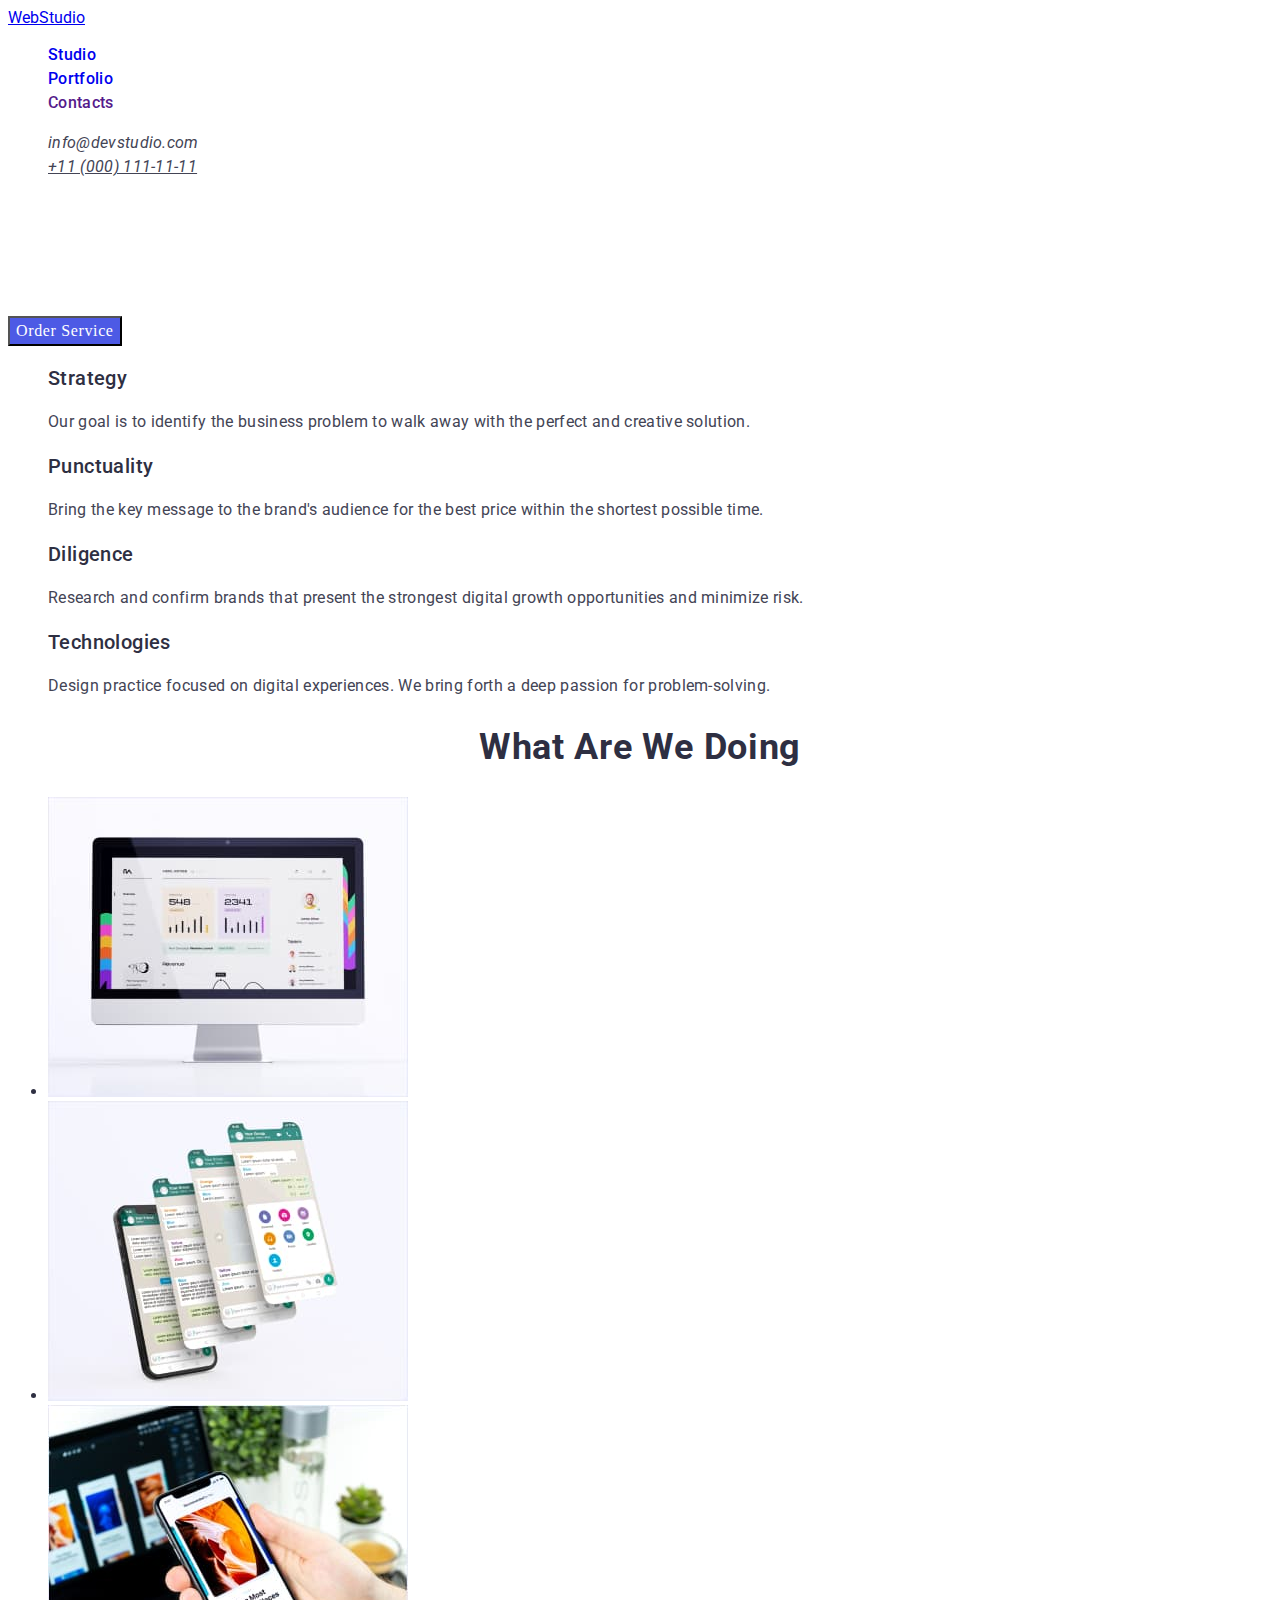
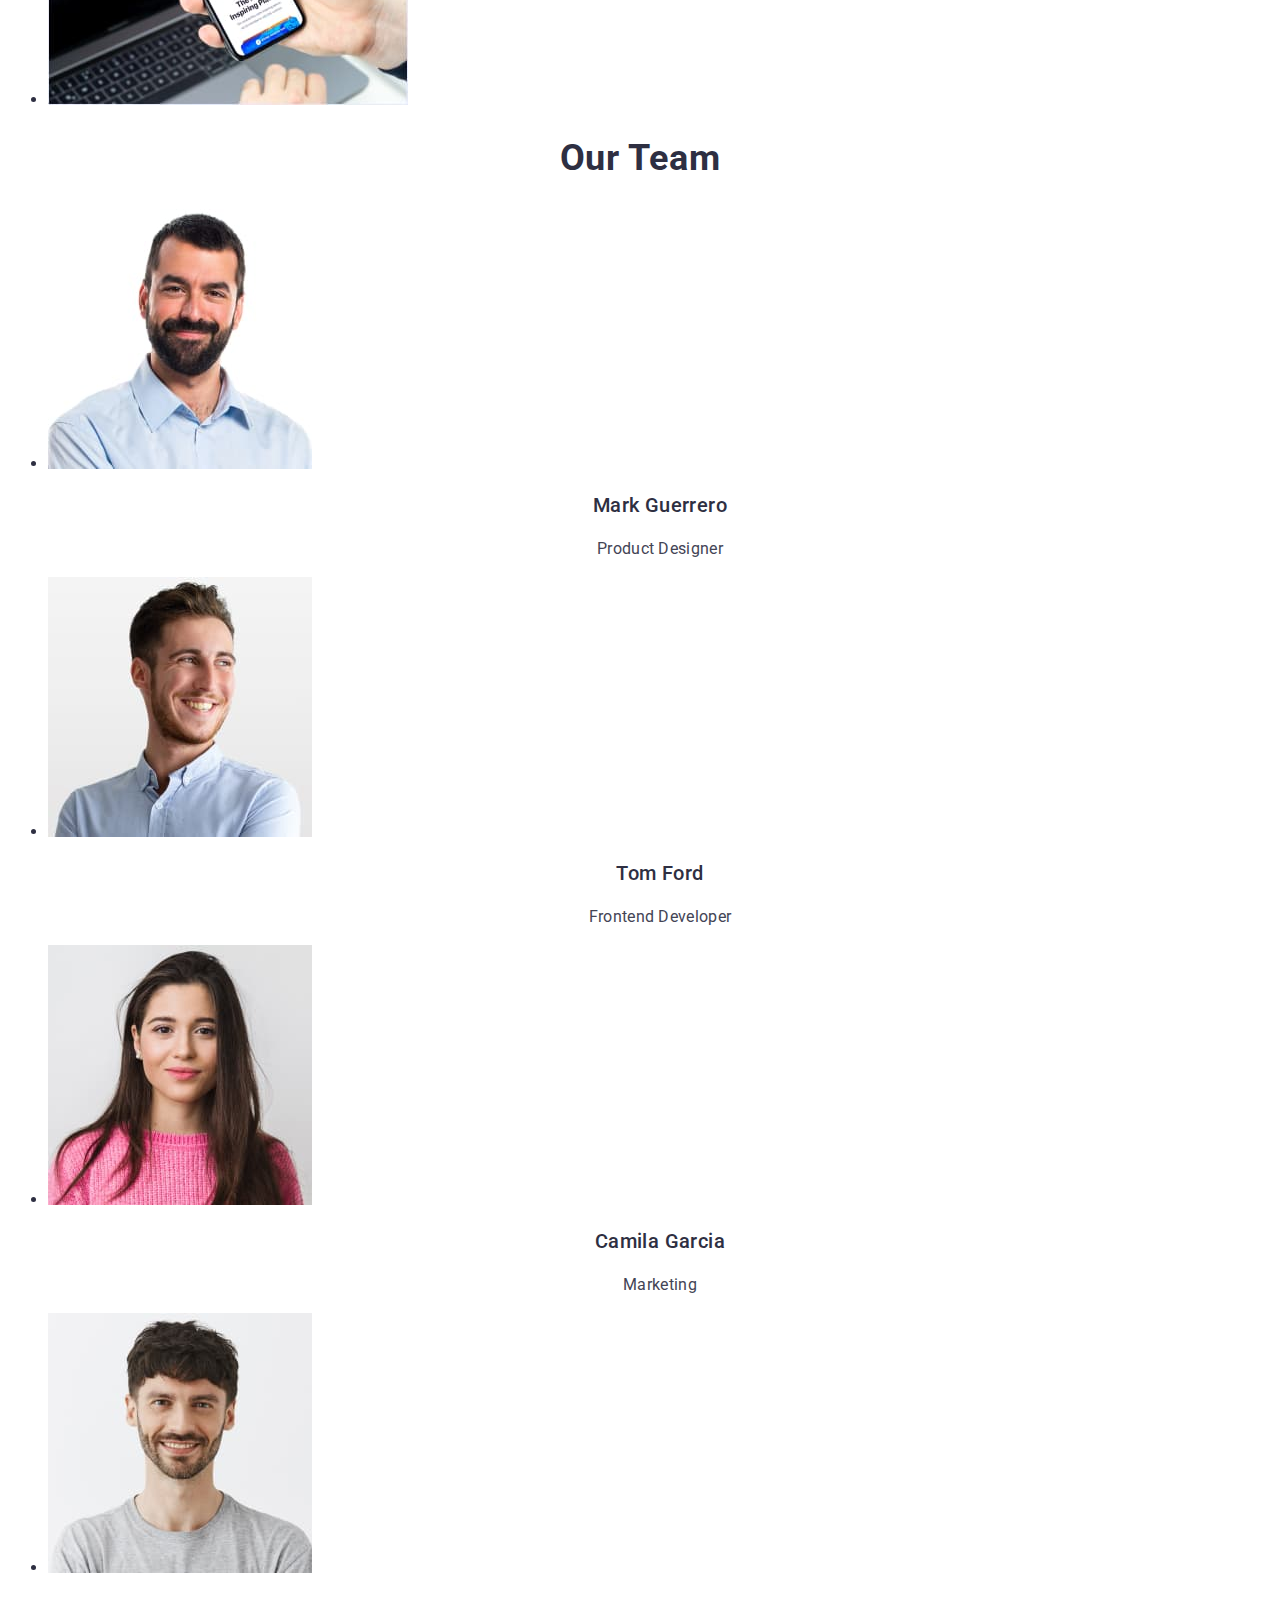
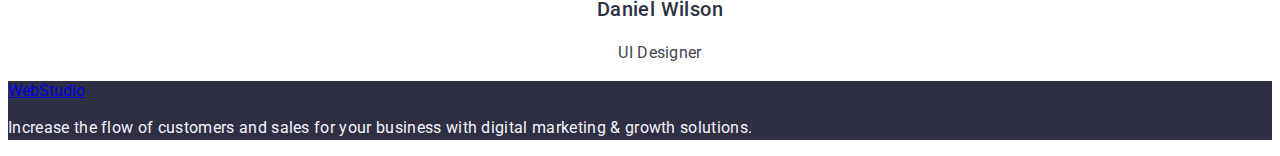
==== index.html @ 5fe446ce "finish homework2" ====
<!DOCTYPE html>
<html lang="en">
  <head>
    <meta charset="UTF-8" />
    <meta http-equiv="X-UA-Compatible" content="IE=edge" />
    <meta name="viewport" content="width=device-width, initial-scale=1.0" />
    <title>webstudio</title>
    <link rel="preconnect" href="https://fonts.googleapis.com" />
    <link rel="preconnect" href="https://fonts.gstatic.com" crossorigin />
    <link
      href="https://fonts.googleapis.com/css2?family=Raleway:wght@800&family=Roboto:wght@400;500;700&display=swap"
      rel="stylesheet"
    />
    <link rel="stylesheet" href="./CSS/styles.css" />
  </head>
  <body>
    <header class="header">
      <nav>
        <a class="logo-main" href="./index.html">WebStudio</a>
        <ul class="list">
          <li>
            <a class="navigation-link link" href="./index.html">Studio</a>
          </li>
          <li>
            <a class="navigation-link link" href="./portfolio.html"
              >Portfolio</a
            >
          </li>
          <li><a class="navigation-link link" href="">Contacts</a></li>
        </ul>
      </nav>
      <address>
        <ul class="list">
          <li>
            <a class="mail-link link" href="mailto:info@devstudio.com"
              >info@devstudio.com</a
            >
          </li>
          <li>
            <a class="phone" href="tel:+110001111111">+11 (000) 111-11-11</a>
          </li>
        </ul>
      </address>
    </header>

    <main>
      <section>
        <h1 class="hero-heading">Effective Solutions for Your Business</h1>
        <button type="button" class="hero-btn">Order Service</button>
      </section>
      <section>
        <h2 hidden>advantage</h2>
        <ul class="list">
          <li>
            <h3 class="advantages-heading">Strategy</h3>
            <p class="advantages-text">
              Our goal is to identify the business problem to walk away with the
              perfect and creative solution.
            </p>
          </li>
          <li>
            <h3 class="advantages-heading">Punctuality</h3>
            <p class="advantages-text">
              Bring the key message to the brand's audience for the best price
              within the shortest possible time.
            </p>
          </li>
          <li>
            <h3 class="advantages-heading">Diligence</h3>
            <p class="advantages-text">
              Research and confirm brands that present the strongest digital
              growth opportunities and minimize risk.
            </p>
          </li>
          <li>
            <h3 class="advantages-heading">Technologies</h3>
            <p class="advantages-text">
              Design practice focused on digital experiences. We bring forth a
              deep passion for problem-solving.
            </p>
          </li>
        </ul>
      </section>
      <section>
        <h2 class="product-heading">What are we doing</h2>
        <ul>
          <li>
            <img src="./images/img1.jpg" alt="website account" width="360" />
          </li>
          <li>
            <img src="./images/img2.jpg" alt="chat in telegram" width="360" />
          </li>
          <li><img src="./images/img3.jpg" alt="mobile app" width="360" /></li>
        </ul>
      </section>
      <section>
        <h2 class="specialist-heading">Our Team</h2>
        <ul>
          <li>
            <img src="./images/foto1.jpg" alt="Studio employee" width="264" />
            <h3 class="specialist-subheading">Mark Guerrero</h3>
            <p class="specialist-text">Product Designer</p>
          </li>
          <li>
            <img src="./images/foto2.jpg" alt="Studio employee" width="264" />
            <h3 class="specialist-subheading">Tom Ford</h3>
            <p class="specialist-text">Frontend Developer</p>
          </li>
          <li>
            <img src="./images/foto3.jpg" alt="Studio employee" width="264" />
            <h3 class="specialist-subheading">Camila Garcia</h3>
            <p class="specialist-text">Marketing</p>
          </li>
          <li>
            <img src="./images/foto4.jpg" alt="Studio employee" width="264" />
            <h3 class="specialist-subheading">Daniel Wilson</h3>
            <p class="specialist-text">UI Designer</p>
          </li>
        </ul>
      </section>
    </main>
    <footer class="footer">
      <a href="./index.html">WebStudio</a>
      <p class="footer-text">
        Increase the flow of customers and sales for your business with digital
        marketing & growth solutions.
      </p>
    </footer>
  </body>
</html>
---- CSS/styles.css ----
:root{
    --text-color: #434455
}
body {
    font-family: "roboto", sans-serif;
    color: #2E2F42;
}

.list{
    list-style: none;
}

.link{
    text-decoration: none;
}

.navigation-link{
    font-weight: 500;
    font-size: 16px;
    line-height: 1.5;
    letter-spacing: 0.02em;
}

.navigation-link:focus, .navigation-link:hover{
    color: #404BBF;
}

.mail-link{
    font-weight: 400;
    font-size: 16px;
    line-height: 1.5;
    letter-spacing: 0.02em;
    color: var(--text-color);
}

.mail-link:hover, .mail-link:focus{
    color: #404BBF;
}

.phone{
    font-weight: 400;
    font-size: 16px;
    line-height: 1.5;
    letter-spacing: 0.02em;    
    color: var(--text-color);
}

.hero-heading{
    font-size: 56px;
    line-height: 1.1;
    text-align: center;
    letter-spacing: 0.02em;
    color: #FFFFFF;
}

.hero-btn{
    font-family: inheret;
    font-weight: 500;
    font-size: 16px;
    line-height: 1.5;
    display: flex;
    align-items: center;
    letter-spacing: 0.04em;
    color: #FFFFFF;
    background: #4D5AE5;
    cursor: pointer;
}

.hero-btn:hover{
    background: #404BBF;
}

.advantages-heading{
    font-weight: 500;
    font-size: 20px;
    line-height: 1.2;
    letter-spacing: 0.02em;
}

.advantages-text{
    font-size: 16px;
    line-height: 1.5;
    letter-spacing: 0.02em;    
    color: var(--text-color);
}

.product-heading{ 
    font-size: 36px;
    line-height: 1.11;
    text-align: center;
    letter-spacing: 0.02em;
    text-transform: capitalize;
}

.specialist-heading{
    font-size: 36px;
    line-height: 1.11;
    text-align: center;
    letter-spacing: 0.02em;
    text-transform: capitalize;
    }

.specialist-subheading{
    font-weight: 500;
    font-size: 20px;
    line-height: 1.2;
    text-align: center;
    letter-spacing: 0.02em;
    }

.specialist-text{
    font-size: 16px;
    line-height: 1.5;
    text-align: center;
    letter-spacing: 0.02em;
    color: var(--text-color);
    }

.footer{
    background: #2E2F42;
}

.footer-text{
    font-size: 16px;
    line-height: 1.5;
    letter-spacing: 0.02em;
    color: #F4F4FD
} 

.list-btn{
    font-weight: 500;
    font-size: 16px;
    line-height: 1.5;    
    display: flex;
    align-items: center;
    text-align: center;
    letter-spacing: 0.04em;    
    color: #4D5AE5;
    cursor: pointer;
}

.list-btn:hover{
    background: #404BBF;
    color: #FFFFFF;
}

.gallery-heading{
    font-weight: 500;
    font-size: 20px;
    line-height: 1.2;
    letter-spacing: 0.02em;
}

.gallery-text{
    font-size: 16px;
    line-height: 24px;
    letter-spacing: 0.02em;
    color: var(--text-color);
}
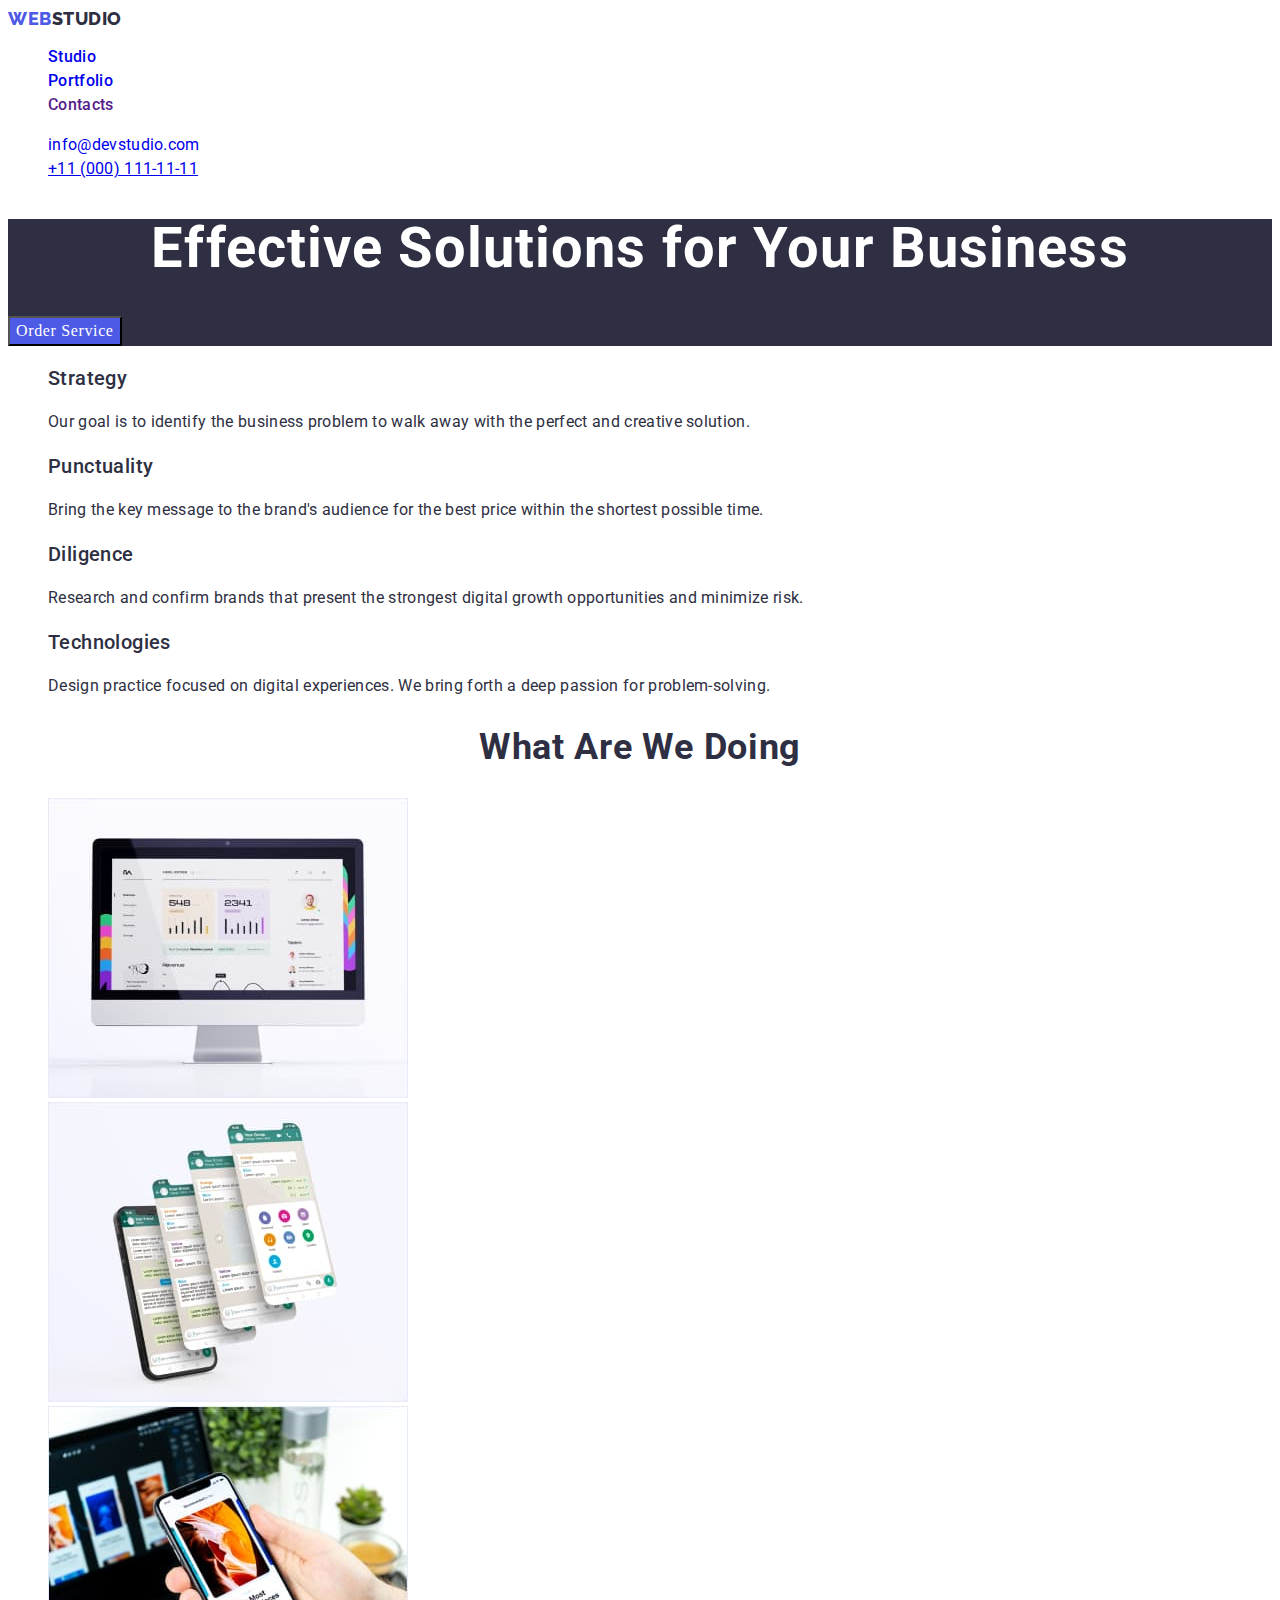
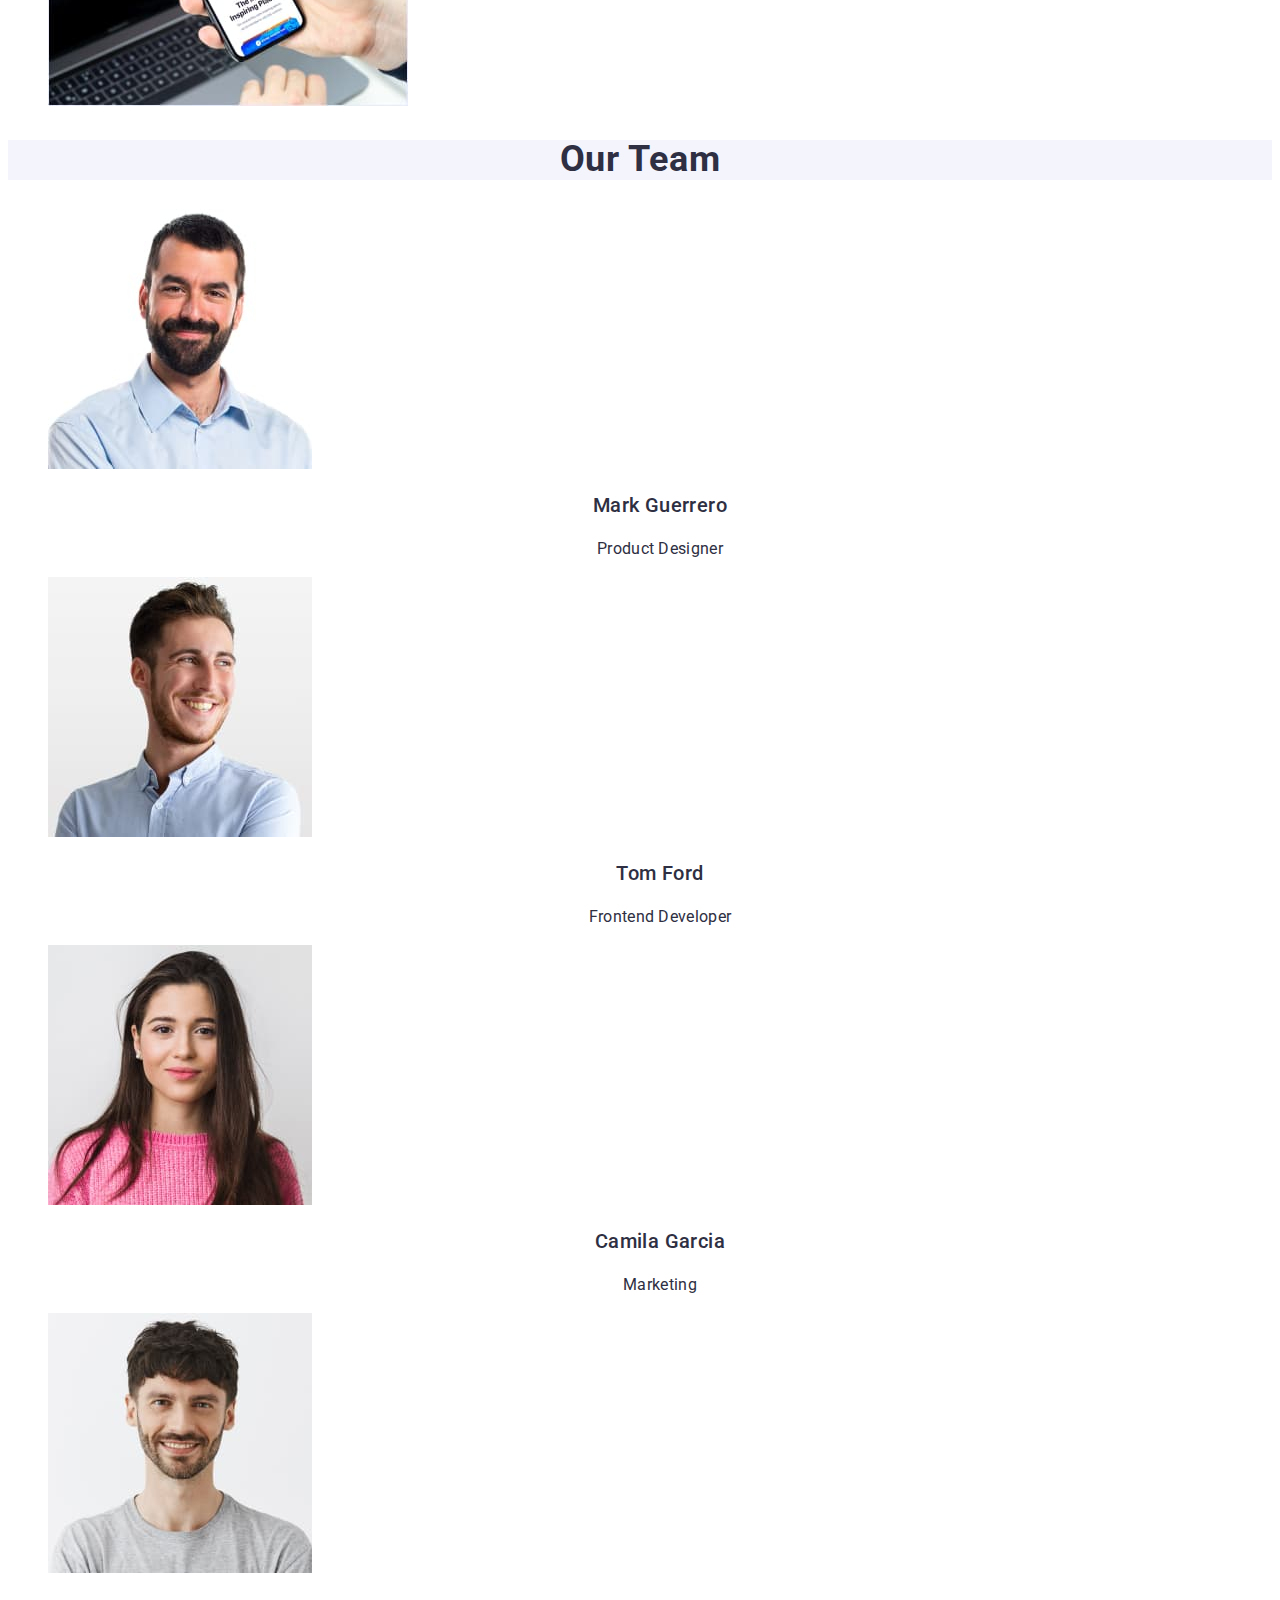
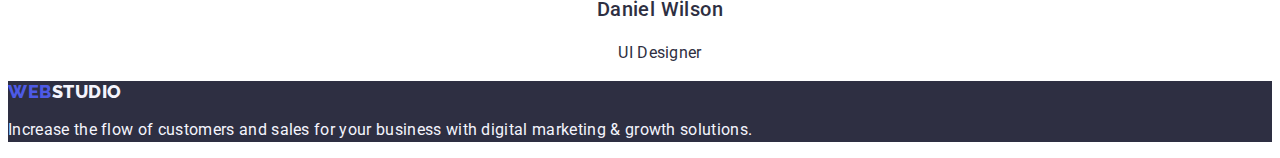
==== commit 4247fd03: "Correct homework2" ====
--- a/index.html
+++ b/index.html
@@ -16,20 +16,18 @@
   <body>
     <header class="header">
       <nav>
-        <a class="logo-main" href="./index.html">WebStudio</a>
+        <a class="logo-left link" href="./index.html">Web<span class="logo-right">Studio</span></a>
         <ul class="list">
           <li>
             <a class="navigation-link link" href="./index.html">Studio</a>
           </li>
           <li>
-            <a class="navigation-link link" href="./portfolio.html"
-              >Portfolio</a
-            >
+            <a class="navigation-link link" href="./portfolio.html">Portfolio</a>
           </li>
           <li><a class="navigation-link link" href="">Contacts</a></li>
         </ul>
       </nav>
-      <address>
+      <address class="mail">
         <ul class="list">
           <li>
             <a class="mail-link link" href="mailto:info@devstudio.com"
@@ -44,12 +42,12 @@
     </header>
 
     <main>
-      <section>
+      <section class="hero">
         <h1 class="hero-heading">Effective Solutions for Your Business</h1>
         <button type="button" class="hero-btn">Order Service</button>
       </section>
       <section>
-        <h2 hidden>advantage</h2>
+        <h2 hidden class="advantages-title">advantage</h2>
         <ul class="list">
           <li>
             <h3 class="advantages-heading">Strategy</h3>
@@ -83,7 +81,7 @@
       </section>
       <section>
         <h2 class="product-heading">What are we doing</h2>
-        <ul>
+        <ul class="list">
           <li>
             <img src="./images/img1.jpg" alt="website account" width="360" />
           </li>
@@ -93,25 +91,25 @@
           <li><img src="./images/img3.jpg" alt="mobile app" width="360" /></li>
         </ul>
       </section>
-      <section>
+      <section class="specialist-title">
         <h2 class="specialist-heading">Our Team</h2>
-        <ul>
-          <li>
+        <ul class="list">
+          <li class="specialist-list">
             <img src="./images/foto1.jpg" alt="Studio employee" width="264" />
             <h3 class="specialist-subheading">Mark Guerrero</h3>
             <p class="specialist-text">Product Designer</p>
           </li>
-          <li>
+          <li class="specialist-list">
             <img src="./images/foto2.jpg" alt="Studio employee" width="264" />
             <h3 class="specialist-subheading">Tom Ford</h3>
             <p class="specialist-text">Frontend Developer</p>
           </li>
-          <li>
+          <li class="specialist-list">
             <img src="./images/foto3.jpg" alt="Studio employee" width="264" />
             <h3 class="specialist-subheading">Camila Garcia</h3>
             <p class="specialist-text">Marketing</p>
           </li>
-          <li>
+          <li class="specialist-list">
             <img src="./images/foto4.jpg" alt="Studio employee" width="264" />
             <h3 class="specialist-subheading">Daniel Wilson</h3>
             <p class="specialist-text">UI Designer</p>
@@ -120,7 +118,7 @@
       </section>
     </main>
     <footer class="footer">
-      <a href="./index.html">WebStudio</a>
+      <a class="logo-left link" href="./index.html">Web<span class="logo-right-footer">Studio</span></a>
       <p class="footer-text">
         Increase the flow of customers and sales for your business with digital
         marketing & growth solutions.
--- a/CSS/styles.css
+++ b/CSS/styles.css
@@ -1,9 +1,14 @@
+
+body {
+    font-family: "Roboto", sans-serif;
+    color: #434455;
+    background-color: #FFFFFF;
+}
+
 :root{
-    --text-color: #434455
-}
-body {
-    font-family: "roboto", sans-serif;
-    color: #2E2F42;
+    --text-color: #2E2F42;
+    --second-text-color: #4D5AE5;
+    --background-color: #2E2F42;
 }
 
 .list{
@@ -14,6 +19,29 @@
     text-decoration: none;
 }
 
+.logo-left{
+font-family: 'Raleway', sans-serif;
+font-weight: 800;
+font-size: 18px;
+line-height: 1.17;
+display: flex;
+align-items: center;
+letter-spacing: 0.03em;
+text-transform: uppercase;
+color: var(--second-text-color);
+}
+
+.logo-right{
+font-family: 'Raleway', sans-serif;
+font-weight: 800;
+font-size: 18px;
+line-height: 1.17;
+display: flex;
+align-items: center;
+letter-spacing: 0.03em;
+text-transform: uppercase;
+color: #2E2F42;
+}
 .navigation-link{
     font-weight: 500;
     font-size: 16px;
@@ -25,12 +53,14 @@
     color: #404BBF;
 }
 
+.mail{
+    font-style: normal;
+}
 .mail-link{
     font-weight: 400;
     font-size: 16px;
     line-height: 1.5;
     letter-spacing: 0.02em;
-    color: var(--text-color);
 }
 
 .mail-link:hover, .mail-link:focus{
@@ -42,12 +72,13 @@
     font-size: 16px;
     line-height: 1.5;
     letter-spacing: 0.02em;    
-    color: var(--text-color);
-}
-
+}
+ .hero{
+    background-color: var(--background-color);
+ }
 .hero-heading{
     font-size: 56px;
-    line-height: 1.1;
+    line-height: 1.07;
     text-align: center;
     letter-spacing: 0.02em;
     color: #FFFFFF;
@@ -62,26 +93,30 @@
     align-items: center;
     letter-spacing: 0.04em;
     color: #FFFFFF;
-    background: #4D5AE5;
+    background: var(--second-text-color);
     cursor: pointer;
 }
 
-.hero-btn:hover{
+.hero-btn:hover, .hero-btn:focus{
     background: #404BBF;
 }
 
+.advantages-title{
+
+}
 .advantages-heading{
     font-weight: 500;
     font-size: 20px;
     line-height: 1.2;
     letter-spacing: 0.02em;
+    color: var(--text-color);
 }
 
 .advantages-text{
     font-size: 16px;
     line-height: 1.5;
-    letter-spacing: 0.02em;    
-    color: var(--text-color);
+    letter-spacing: 0.02em;
+    color: var(--text-color);    
 }
 
 .product-heading{ 
@@ -90,15 +125,24 @@
     text-align: center;
     letter-spacing: 0.02em;
     text-transform: capitalize;
-}
-
+    color: var(--text-color);
+}
+
+.specialist-heading{
+    background-color: #F4F4FD;
+}
 .specialist-heading{
     font-size: 36px;
     line-height: 1.11;
     text-align: center;
     letter-spacing: 0.02em;
     text-transform: capitalize;
+    color: var(--text-color);
     }
+
+.specialist-list{
+    background-color: #FFFFFF;
+}
 
 .specialist-subheading{
     font-weight: 500;
@@ -106,6 +150,7 @@
     line-height: 1.2;
     text-align: center;
     letter-spacing: 0.02em;
+    color: var(--text-color);
     }
 
 .specialist-text{
@@ -117,7 +162,7 @@
     }
 
 .footer{
-    background: #2E2F42;
+   background-color: var(--background-color);
 }
 
 .footer-text{
@@ -135,7 +180,7 @@
     align-items: center;
     text-align: center;
     letter-spacing: 0.04em;    
-    color: #4D5AE5;
+    color: var(--second-text-color);
     cursor: pointer;
 }
 
@@ -149,15 +194,25 @@
     font-size: 20px;
     line-height: 1.2;
     letter-spacing: 0.02em;
+    color: var(--text-color);
 }
 
 .gallery-text{
     font-size: 16px;
     line-height: 24px;
     letter-spacing: 0.02em;
-    color: var(--text-color);
-}
-
+}
+
+.logo-right-footer{
+    font-family: 'Raleway', sans-serif;
+    font-weight: 800;
+    font-size: 18px;
+    line-height: 1.17;
+    display: flex;
+    align-items: center;
+    letter-spacing: 0.03em;    
+    color: #F4F4FD;
+}
 
     
      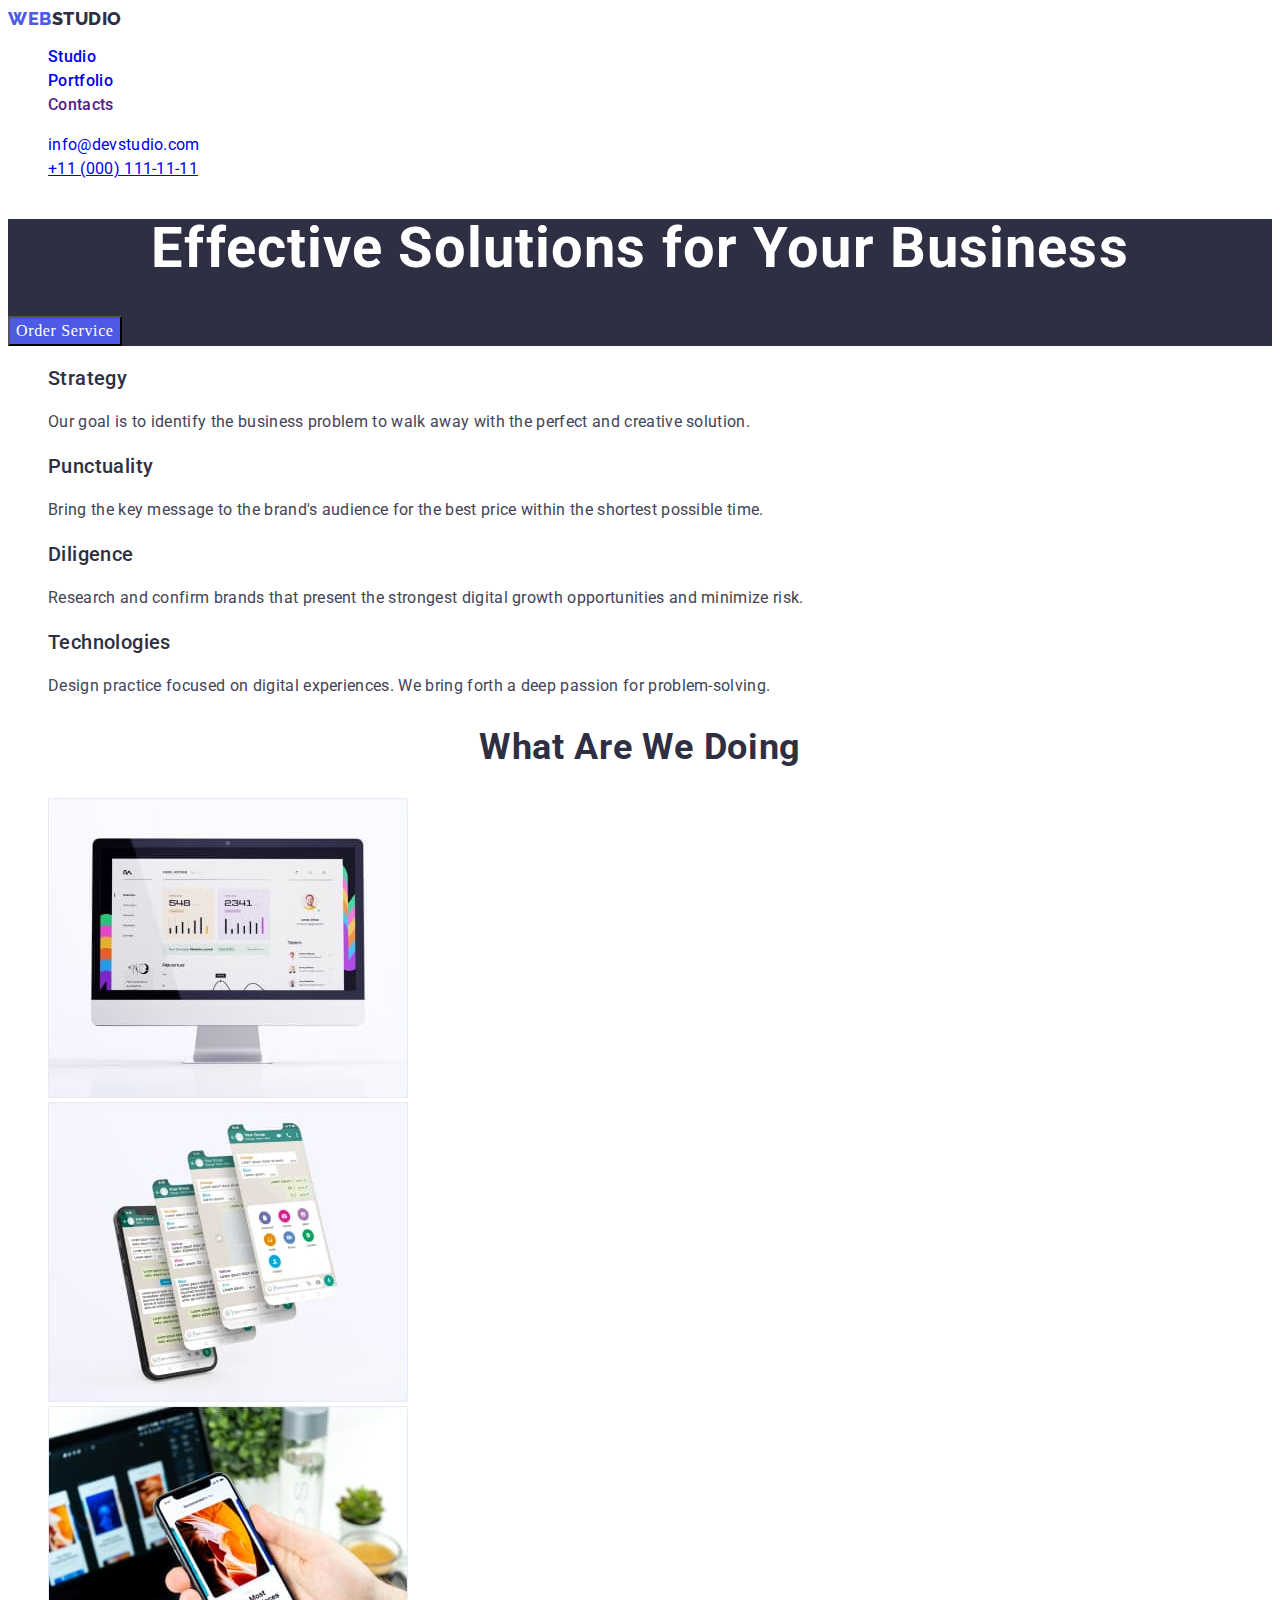
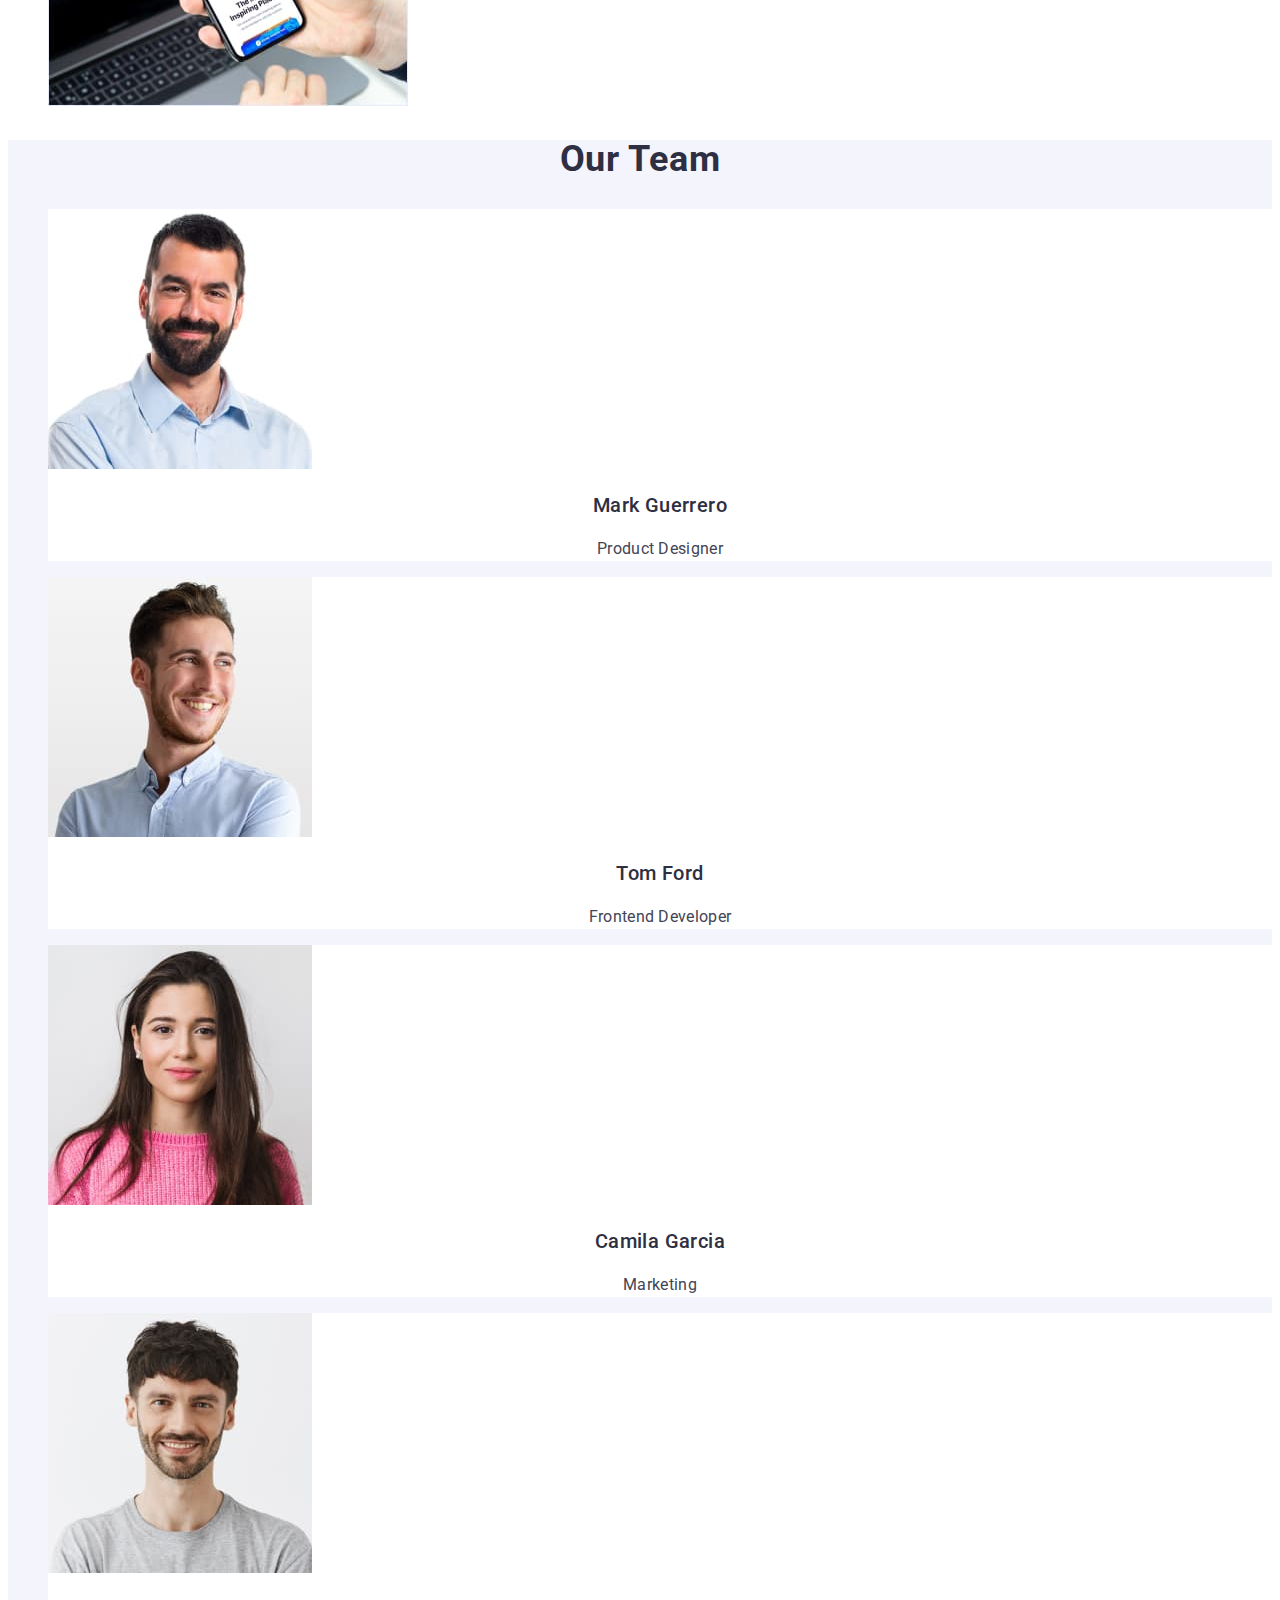
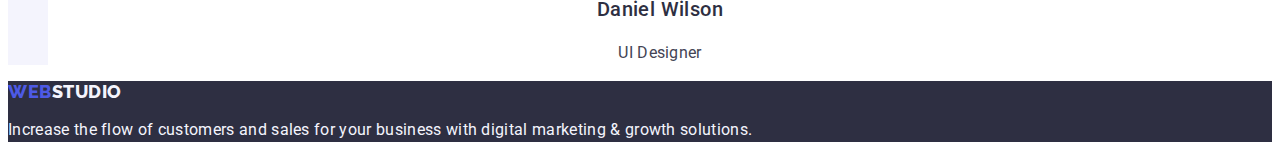
==== commit d925abf6: "correct homework2" ====
--- a/index.html
+++ b/index.html
@@ -16,13 +16,17 @@
   <body>
     <header class="header">
       <nav>
-        <a class="logo-left link" href="./index.html">Web<span class="logo-right">Studio</span></a>
+        <a class="logo-left link" href="./index.html"
+          >Web<span class="logo-right">Studio</span></a
+        >
         <ul class="list">
           <li>
             <a class="navigation-link link" href="./index.html">Studio</a>
           </li>
           <li>
-            <a class="navigation-link link" href="./portfolio.html">Portfolio</a>
+            <a class="navigation-link link" href="./portfolio.html"
+              >Portfolio</a
+            >
           </li>
           <li><a class="navigation-link link" href="">Contacts</a></li>
         </ul>
@@ -118,7 +122,9 @@
       </section>
     </main>
     <footer class="footer">
-      <a class="logo-left link" href="./index.html">Web<span class="logo-right-footer">Studio</span></a>
+      <a class="logo-left link" href="./index.html"
+        >Web<span class="logo-right-footer">Studio</span></a
+      >
       <p class="footer-text">
         Increase the flow of customers and sales for your business with digital
         marketing & growth solutions.
--- a/CSS/styles.css
+++ b/CSS/styles.css
@@ -115,8 +115,7 @@
 .advantages-text{
     font-size: 16px;
     line-height: 1.5;
-    letter-spacing: 0.02em;
-    color: var(--text-color);    
+    letter-spacing: 0.02em;    
 }
 
 .product-heading{ 
@@ -128,6 +127,10 @@
     color: var(--text-color);
 }
 
+.specialist-title{
+background-color: #F4F4FD;
+}
+
 .specialist-heading{
     background-color: #F4F4FD;
 }
@@ -158,7 +161,6 @@
     line-height: 1.5;
     text-align: center;
     letter-spacing: 0.02em;
-    color: var(--text-color);
     }
 
 .footer{
@@ -173,6 +175,7 @@
 } 
 
 .list-btn{
+    font-family: inheret;
     font-weight: 500;
     font-size: 16px;
     line-height: 1.5;    
@@ -180,11 +183,12 @@
     align-items: center;
     text-align: center;
     letter-spacing: 0.04em;    
-    color: var(--second-text-color);
+    color: var(--text-color);
+    background: #F4F4FD;
     cursor: pointer;
 }
 
-.list-btn:hover{
+.list-btn:hover, .list-btn:focus{
     background: #404BBF;
     color: #FFFFFF;
 }
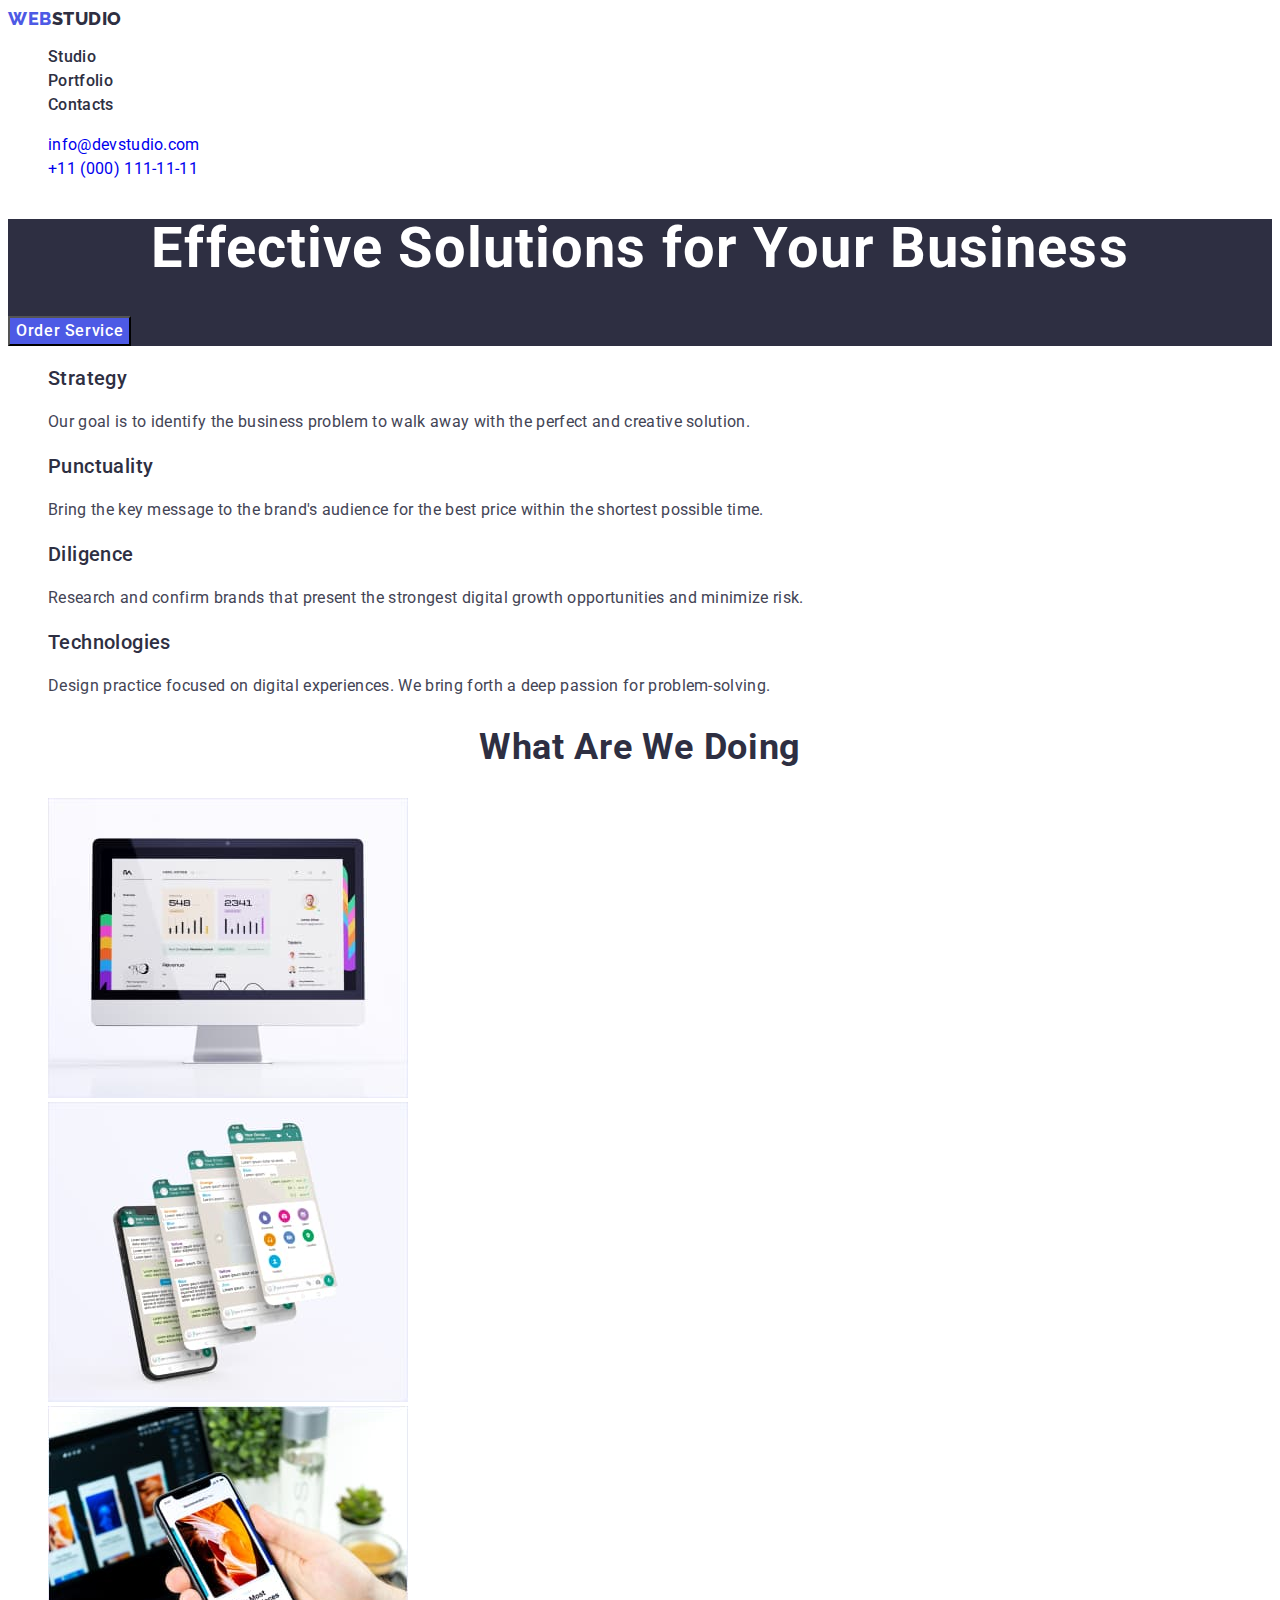
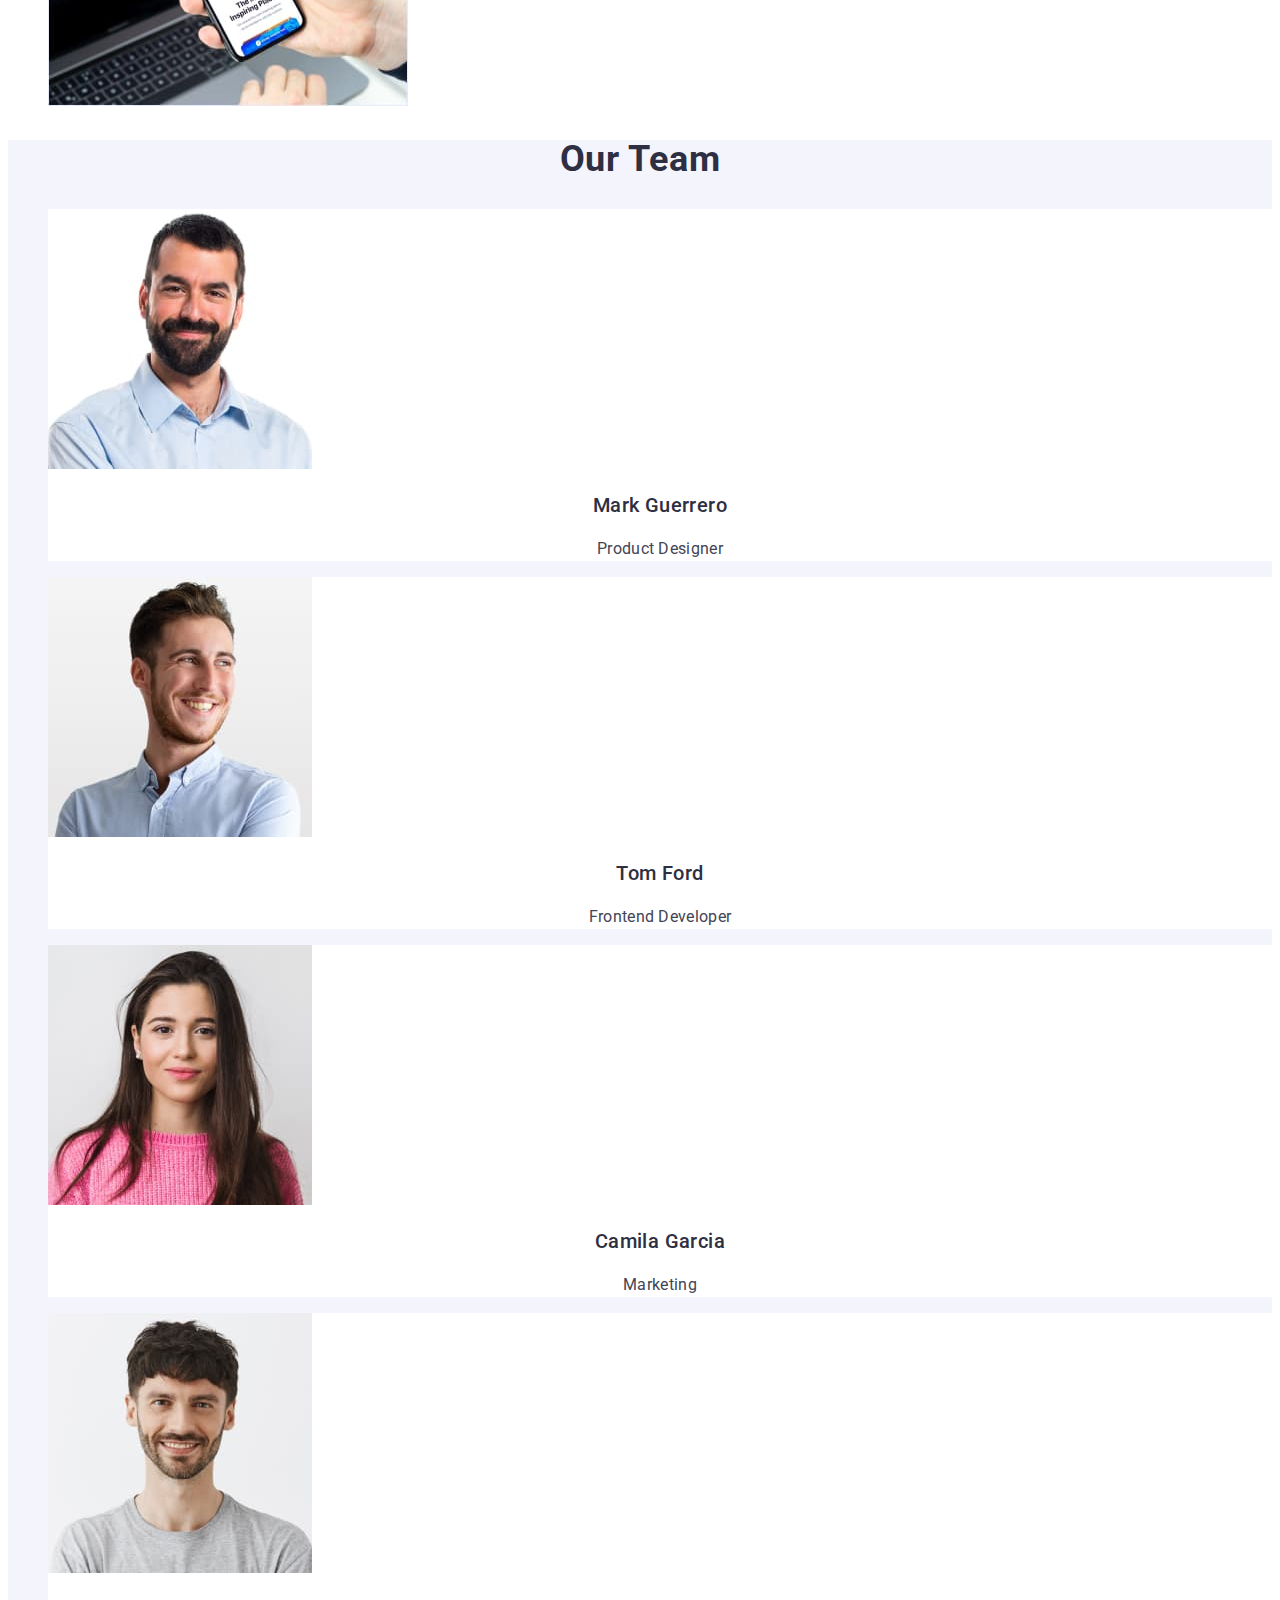
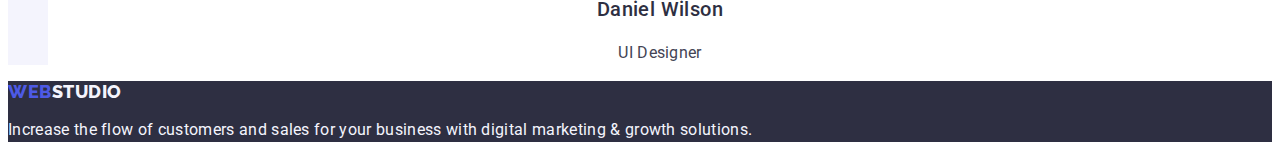
==== commit 5115a809: "Correct homework2" ====
--- a/index.html
+++ b/index.html
@@ -39,7 +39,7 @@
             >
           </li>
           <li>
-            <a class="phone" href="tel:+110001111111">+11 (000) 111-11-11</a>
+            <a class="mail-link link" href="tel:+110001111111">+11 (000) 111-11-11</a>
           </li>
         </ul>
       </address>
--- a/CSS/styles.css
+++ b/CSS/styles.css
@@ -42,11 +42,13 @@
 text-transform: uppercase;
 color: #2E2F42;
 }
+
 .navigation-link{
     font-weight: 500;
     font-size: 16px;
     line-height: 1.5;
     letter-spacing: 0.02em;
+    color: var(--text-color);
 }
 
 .navigation-link:focus, .navigation-link:hover{
@@ -85,7 +87,7 @@
 }
 
 .hero-btn{
-    font-family: inheret;
+    font-family: "Roboto", sans-serif;
     font-weight: 500;
     font-size: 16px;
     line-height: 1.5;
@@ -175,7 +177,7 @@
 } 
 
 .list-btn{
-    font-family: inheret;
+    font-family: "Roboto", sans-serif;
     font-weight: 500;
     font-size: 16px;
     line-height: 1.5;    
@@ -183,7 +185,7 @@
     align-items: center;
     text-align: center;
     letter-spacing: 0.04em;    
-    color: var(--text-color);
+    color: var(--second-text-color);
     background: #F4F4FD;
     cursor: pointer;
 }
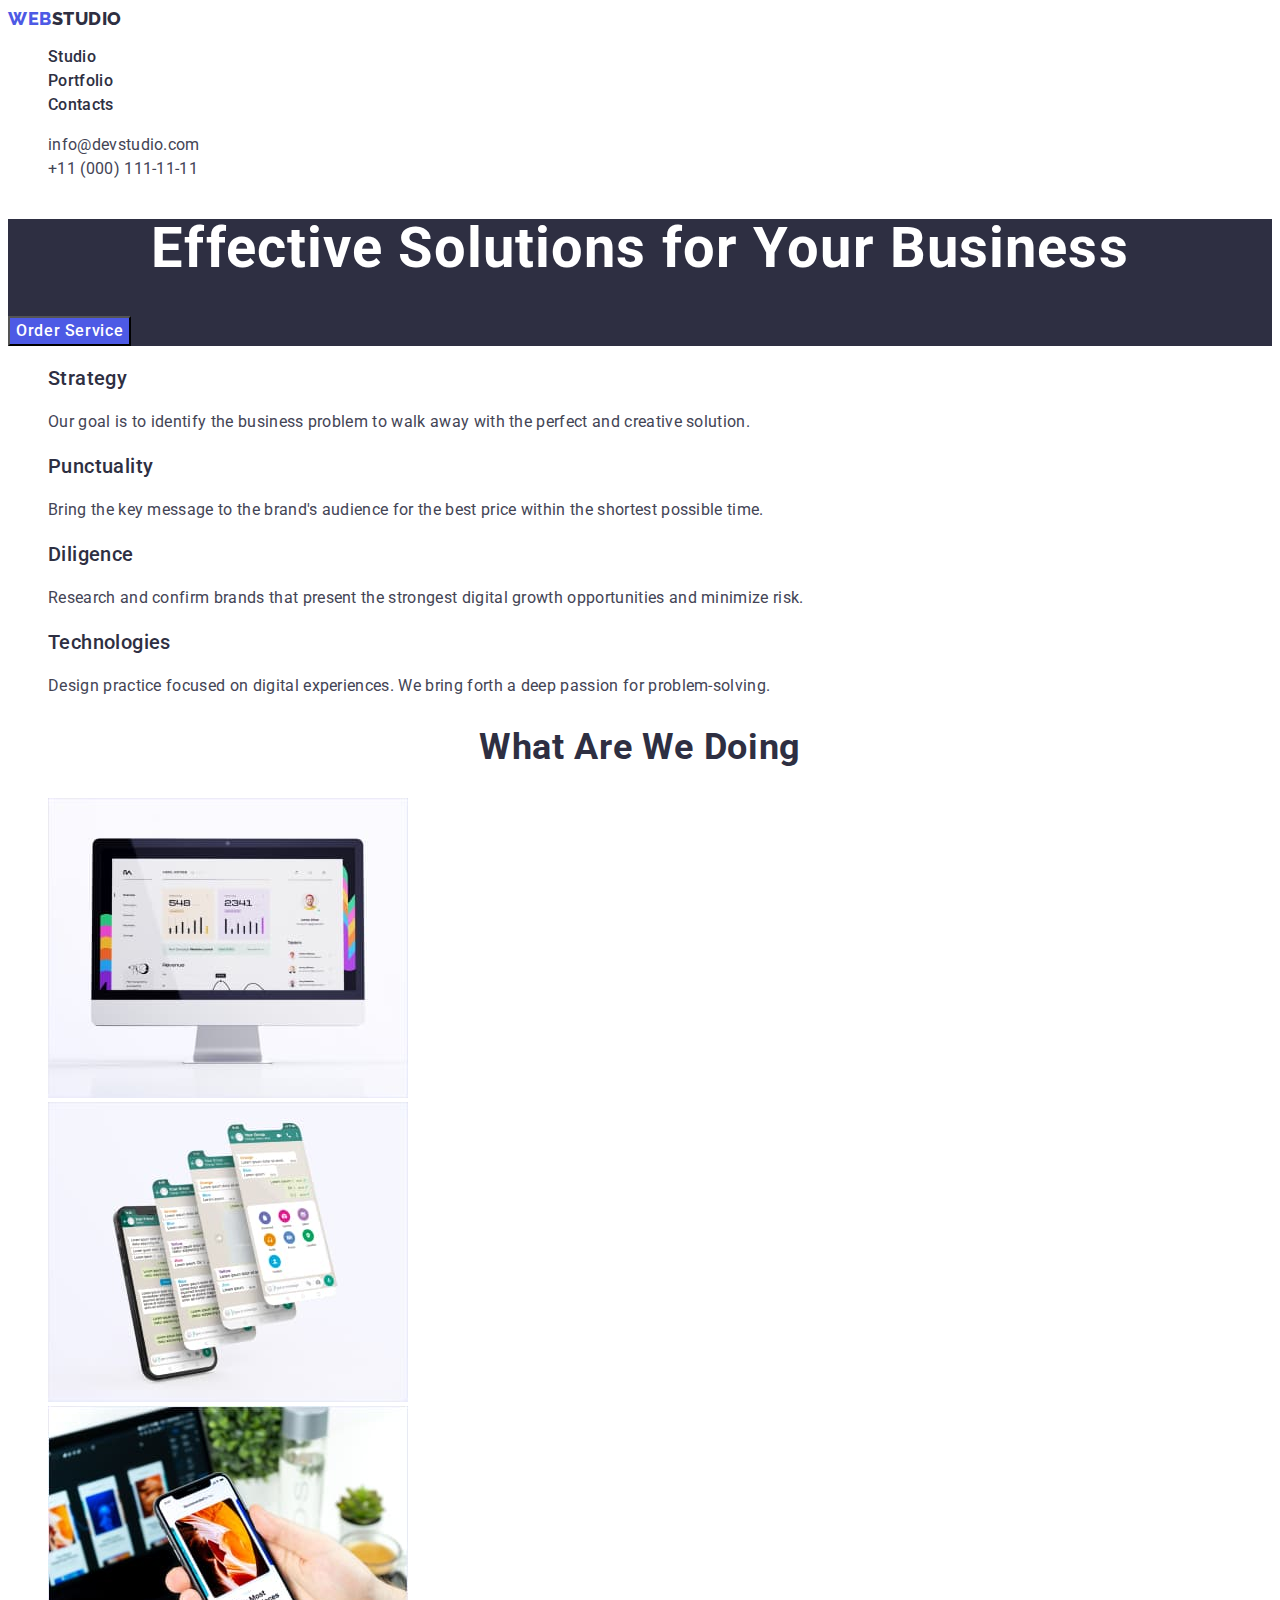
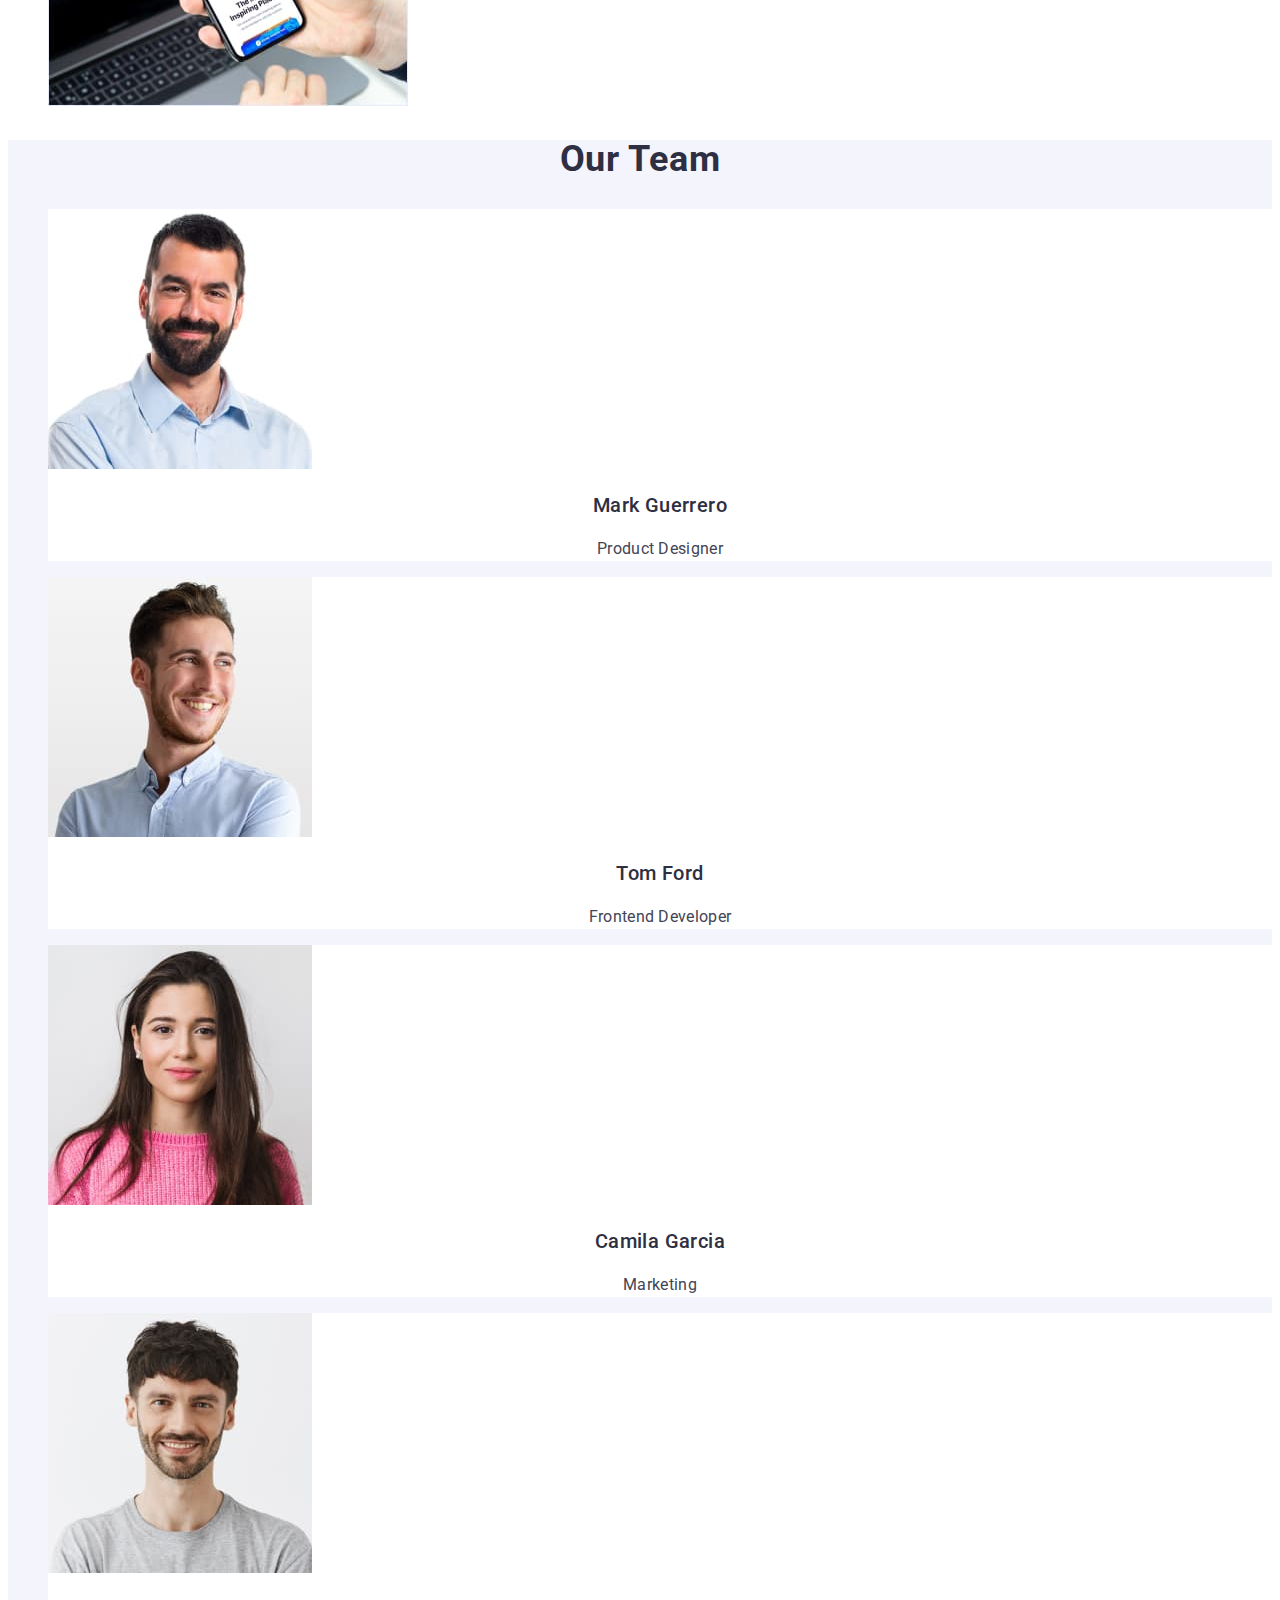
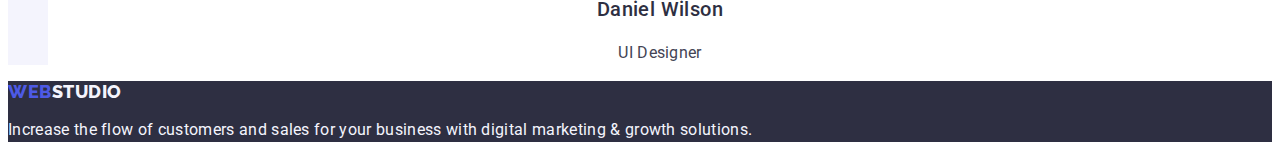
==== commit 17c77cff: "finish hw2" ====
--- a/index.html
+++ b/index.html
@@ -39,7 +39,9 @@
             >
           </li>
           <li>
-            <a class="mail-link link" href="tel:+110001111111">+11 (000) 111-11-11</a>
+            <a class="mail-link link" href="tel:+110001111111"
+              >+11 (000) 111-11-11</a
+            >
           </li>
         </ul>
       </address>
--- a/CSS/styles.css
+++ b/CSS/styles.css
@@ -1,3 +1,8 @@
+:root {
+    --text-color: #2E2F42;
+    --second-text-color: #4D5AE5;
+}
+
 
 body {
     font-family: "Roboto", sans-serif;
@@ -5,11 +10,6 @@
     background-color: #FFFFFF;
 }
 
-:root{
-    --text-color: #2E2F42;
-    --second-text-color: #4D5AE5;
-    --background-color: #2E2F42;
-}
 
 .list{
     list-style: none;
@@ -20,27 +20,27 @@
 }
 
 .logo-left{
-font-family: 'Raleway', sans-serif;
-font-weight: 800;
-font-size: 18px;
-line-height: 1.17;
-display: flex;
-align-items: center;
-letter-spacing: 0.03em;
-text-transform: uppercase;
-color: var(--second-text-color);
+    font-family: 'Raleway', sans-serif;
+    font-weight: 800;
+    font-size: 18px;
+    line-height: 1.17;
+    display: flex;
+    align-items: center;
+    letter-spacing: 0.03em;
+    text-transform: uppercase;
+    color: var(--second-text-color);
 }
 
 .logo-right{
-font-family: 'Raleway', sans-serif;
-font-weight: 800;
-font-size: 18px;
-line-height: 1.17;
-display: flex;
-align-items: center;
-letter-spacing: 0.03em;
-text-transform: uppercase;
-color: #2E2F42;
+    font-family: 'Raleway', sans-serif;
+    font-weight: 800;
+    font-size: 18px;
+    line-height: 1.17;
+    display: flex;
+    align-items: center;
+    letter-spacing: 0.03em;
+    text-transform: uppercase;
+    color: var(--text-color);
 }
 
 .navigation-link{
@@ -63,6 +63,7 @@
     font-size: 16px;
     line-height: 1.5;
     letter-spacing: 0.02em;
+    color: var(--text-color-body);
 }
 
 .mail-link:hover, .mail-link:focus{
@@ -76,7 +77,7 @@
     letter-spacing: 0.02em;    
 }
  .hero{
-    background-color: var(--background-color);
+    background-color: var(--text-color);
  }
 .hero-heading{
     font-size: 56px;
@@ -87,12 +88,10 @@
 }
 
 .hero-btn{
-    font-family: "Roboto", sans-serif;
-    font-weight: 500;
-    font-size: 16px;
-    line-height: 1.5;
-    display: flex;
-    align-items: center;
+    font-family: inherit;
+    font-weight: 500;
+    font-size: 16px;
+    line-height: 1.5;
     letter-spacing: 0.04em;
     color: #FFFFFF;
     background: var(--second-text-color);
@@ -166,7 +165,7 @@
     }
 
 .footer{
-   background-color: var(--background-color);
+   background-color: var(--text-color);
 }
 
 .footer-text{
@@ -177,7 +176,7 @@
 } 
 
 .list-btn{
-    font-family: "Roboto", sans-serif;
+    font-family: inherit;
     font-weight: 500;
     font-size: 16px;
     line-height: 1.5;    
